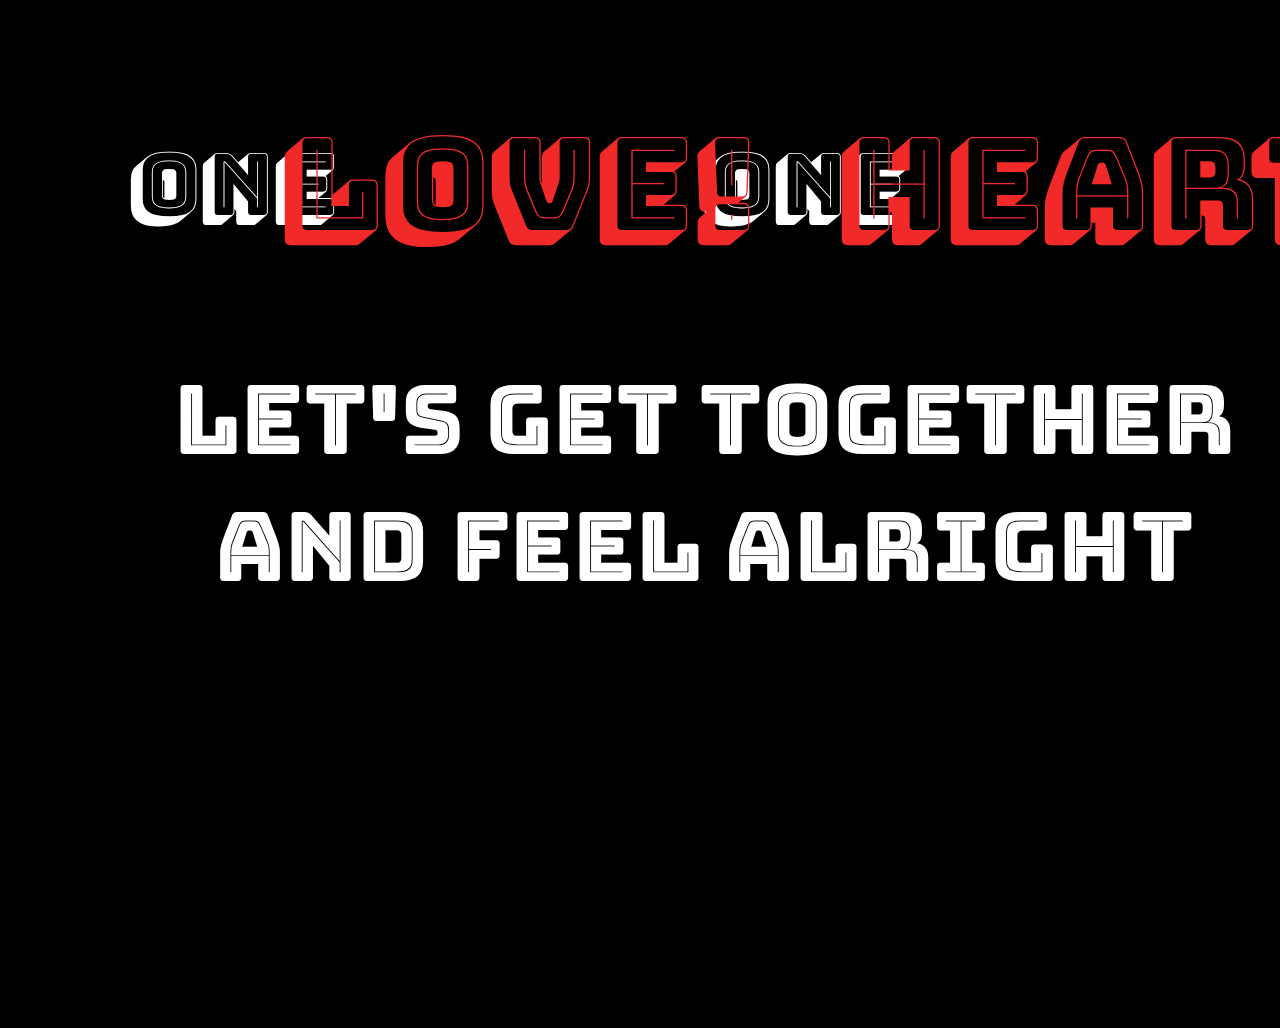
==== index.html @ a11e2805 "update" ====
<!DOCTYPE html>
<html lang="en">
<head>
  <meta charset="UTF-8">
  <title>Words In Motion</title>
  <link rel="stylesheet" href="css/style.css">
  <link rel="preconnect" href="https://fonts.googleapis.com">
  <link rel="preconnect" href="https://fonts.gstatic.com" crossorigin>
  <link href="https://fonts.googleapis.com/css2?family=Bungee&display=swap" rel="stylesheet">
  <link rel="preconnect" href="https://fonts.googleapis.com">
  <link rel="preconnect" href="https://fonts.gstatic.com" crossorigin>
  <link href="https://fonts.googleapis.com/css2?family=Bungee&family=Bungee+Shade&display=swap" rel="stylesheet">
  <link rel="preconnect" href="https://fonts.googleapis.com">
  <link rel="preconnect" href="https://fonts.gstatic.com" crossorigin>
  <link href="https://fonts.googleapis.com/css2?family=Bungee&family=Bungee+Inline&family=Bungee+Shade&display=swap" rel="stylesheet">
</head>

  <body class="page1">
    <div class="intro">
      <div class="line1">
      <h1>One</h1> 
      <h1 class="opener">love!</h1>
      <h1>One</h1>
      <h1 class="opener">heart!</h1>
      </div>
      <h2>Let's Get Together and Feel Alright</h2>
   </div>
  </body>
</html>
---- css/style.css ----
*{
  margin: 0;
  padding: 0;
  box-sizing: border-box;
}

body{
  width: 100%;
  min-height: 100vh;
}

.page1{
  background: black;
}

.page2{
  background:#F22929;
}

.page3{
  background:#F2B705;}

.page4{
  background:#48A61C;}

h1{
  font-family: "Bungee Shade";
  font-size: 85px;
  font-style: normal;
  font-weight: 400;
  text-align: center;
}
 h2{
  font-family: "Bungee Inline";
  font-size: 96px;
  font-style: normal;
  font-weight: 400;
  text-align: center;
 }

.intro{
  display: flex;
  flex-direction: column;
  justify-content: center;
  margin-top: 10%;
  margin-left: 10%;
  margin-bottom: 10%;
  color: white;
}

.line1{
  display: flex;
  flex-direction: row;
  margin-bottom: 10%;
  gap: 2%;
}

/* .opener:hover{

} */
.opener{
  color: #F22929;
  transform: scale(1.5);
}
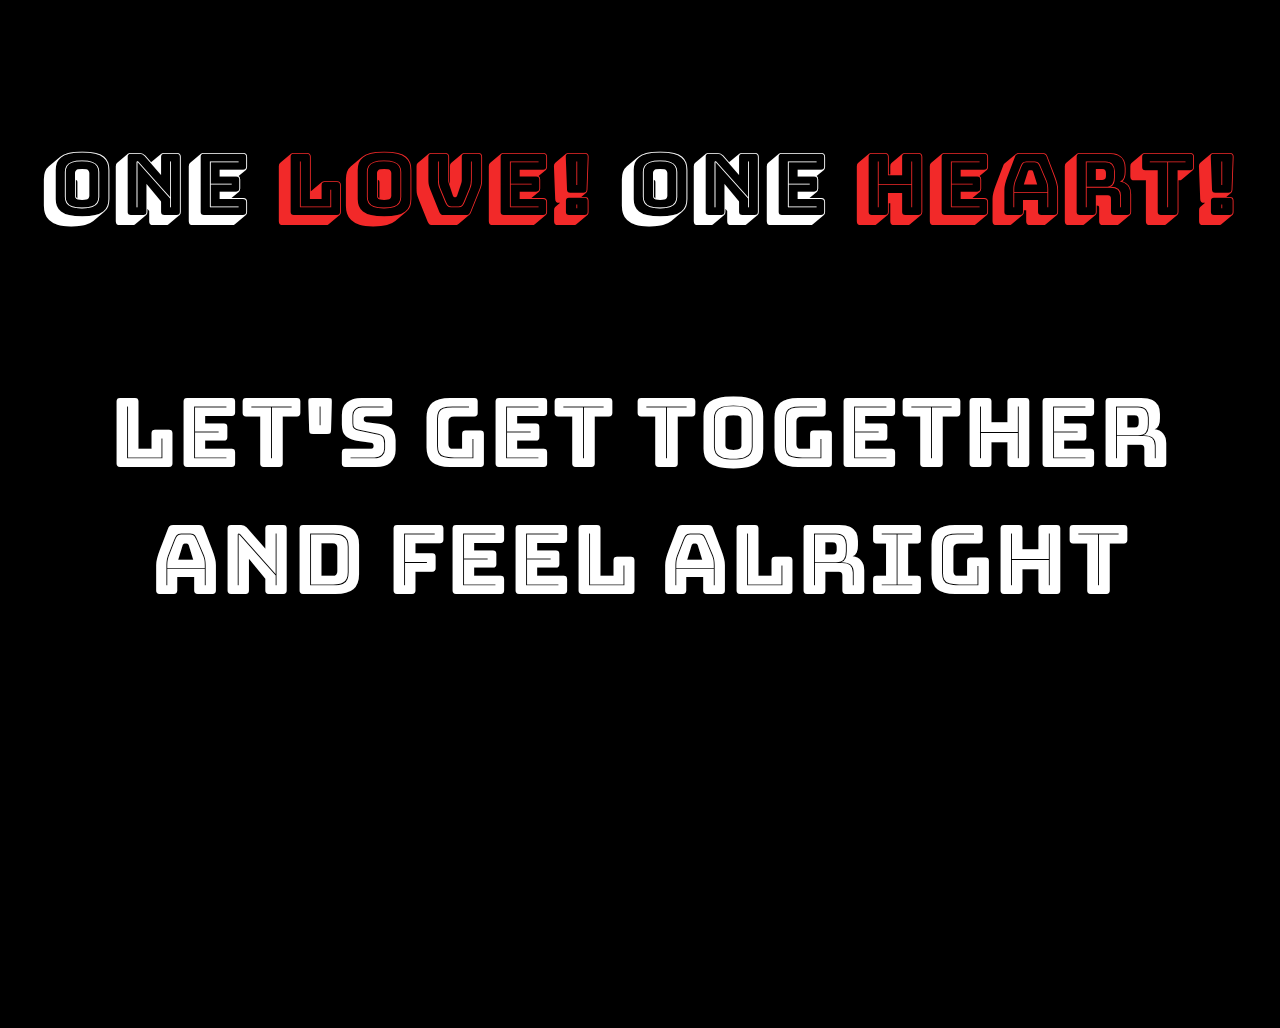
==== commit 78f4a69e: "update" ====
--- a/index.html
+++ b/index.html
@@ -15,15 +15,15 @@
   <link href="https://fonts.googleapis.com/css2?family=Bungee&family=Bungee+Inline&family=Bungee+Shade&display=swap" rel="stylesheet">
 </head>
 
-  <body class="page1">
-    <div class="intro">
-      <div class="line1">
-      <h1>One</h1> 
-      <h1 class="opener">love!</h1>
-      <h1>One</h1>
-      <h1 class="opener">heart!</h1>
+  <body id="page1">
+    <div class="p1">
+      <div id="line1">
+      <h2>One</h2> 
+      <h2 class="opener"><a href="page 2/page2.html">love!</a></h2>
+      <h2>One</h2>
+      <h2 class="opener"><a href="page 2/page2.html">heart!</a></h2>
       </div>
-      <h2>Let's Get Together and Feel Alright</h2>
+      <h3>Let's Get Together and Feel Alright</h3>
    </div>
   </body>
 </html>--- a/css/style.css
+++ b/css/style.css
@@ -9,56 +9,252 @@
   min-height: 100vh;
 }
 
-.page1{
+#page1{
   background: black;
 }
 
-.page2{
+#page2{
   background:#F22929;
 }
 
-.page3{
-  background:#F2B705;}
-
-.page4{
-  background:#48A61C;}
+#page3{
+  background:#F2B705;
+}
+
+#page4{
+  background:#4D8632;
+}
+
+a{
+  text-decoration: none;
+  color:inherit;
+}
 
 h1{
+  font-family: "Bungee Inline";
+  font-size: 28px;
+  font-style: normal;
+  font-weight: 400;
+  color: white;
+}
+
+h2{
   font-family: "Bungee Shade";
   font-size: 85px;
   font-style: normal;
   font-weight: 400;
   text-align: center;
 }
- h2{
+
+ h3{
   font-family: "Bungee Inline";
   font-size: 96px;
   font-style: normal;
   font-weight: 400;
   text-align: center;
- }
-
-.intro{
+  text-wrap: balance;
+ }
+
+ h4{
+  font-family: "Bungee Inline";
+  font-size: 48px;
+  font-style: normal;
+  font-weight: 400;
+  color: black;
+  margin-bottom: 5%;
+ }
+
+ h5{
+  color: #F22929;
+  text-align: center;
+  font-family: "Bungee Inline";
+  font-size: 64px;
+  font-style: normal;
+  font-weight: 400;
+  justify-content: center;
+ }
+
+ h6{
+  color: #F2B705;
+  font-family: Bungee;
+  font-size: 36px;
+  font-style: normal;
+  font-weight: 400;
+  text-wrap: nowrap;
+  margin-left: 2%;
+  margin-top: 1%;
+ }
+
+ p{
+  font-family: "Bungee Inline";
+  font-size: 28px;
+  font-style: normal;
+  font-weight: 400;
+  color: #F22929;
+ }
+
+.p1{
   display: flex;
   flex-direction: column;
+  text-align: center;
   justify-content: center;
   margin-top: 10%;
-  margin-left: 10%;
   margin-bottom: 10%;
   color: white;
 }
 
-.line1{
+#line1{
   display: flex;
   flex-direction: row;
+  justify-content: center;
   margin-bottom: 10%;
   gap: 2%;
 }
 
-/* .opener:hover{
-
-} */
+.opener:hover{
+   transform: scale(1.5);
+}
+
 .opener{
   color: #F22929;
+}
+
+.pg2{
+  display: flex;
+  flex-direction: column;
+  margin-left: 1%;
+  margin-top: 5%;
+  margin-bottom: 5%;
+}
+
+.p2{
+  color: #4D8632;
+  text-align: left;
+  margin-left: 30%;
+  margin-bottom: 5%;
+}
+
+.p2:hover{
   transform: scale(1.5);
-}+}
+
+.saying{
+  color: #F2B705;
+  text-align: right;
+  margin-left: 25%;
+}
+
+#saying{
+  margin-top: 3%;
+}
+
+.pg3{
+  margin-top: 3%;
+}
+
+#wo{
+  margin-bottom: 6%;
+}
+
+#p3h41{
+  width: 50%;
+  text-align: left;
+  margin-left: 2%;
+}
+
+#p3h42{
+  margin-left: 40%;
+  margin-right: 2%;
+  text-align: right;
+}
+
+#p3h43{
+  color: #F22929;
+  width: 505px;
+  margin-top: 100px;
+  margin-left: 173px;
+  text-align: left;
+}
+
+#p3h44{
+  color: #F22929;
+  text-align: right;
+  width: 505px;
+  margin-left: 780px;
+}
+
+.p4h2{
+  margin-top: 3%;
+  margin-left: 2%;
+  color: white;
+  text-align: left;
+}
+
+.p4h2:hover{
+  transform: scale(1.5)translate(300px);
+}
+
+.p4h21{
+  color: white;
+  text-align: left;
+  margin-left: 30%;
+  margin-bottom: 5%;
+}
+
+.p4h21:hover{
+  transform: scale(1.5);
+}
+
+#p4h4{
+  color: #F2B705;
+  text-align: right;
+}
+
+.line4{
+  display: flex;
+  flex-direction: row;
+  margin-top: 5%;
+  margin-bottom: 8%;
+}
+
+#p4h5{
+  color: white;
+  text-align: right;
+  margin-right: 2%;
+}
+
+#p4h41{
+  text-align: right;
+  margin-top: 5%;
+}
+
+#p4h42{
+  color: #F22929;
+  text-align: center;
+  margin-top: 5%;
+}
+
+#p4h43{
+  color: #F2B705;
+  text-align: left;
+  margin-left: 2%;
+  width: 800px;
+}
+
+#p4h51{
+  color: white;
+  text-align: right;
+  margin-right: 2%;
+  margin-left: 367px;
+  margin-bottom: 5%;
+}
+
+footer{
+  display: flex;
+  flex-direction: row;
+  gap: 1%;
+  background: black;
+  height: 80px;
+  justify-content: right;
+  align-items: center;
+}
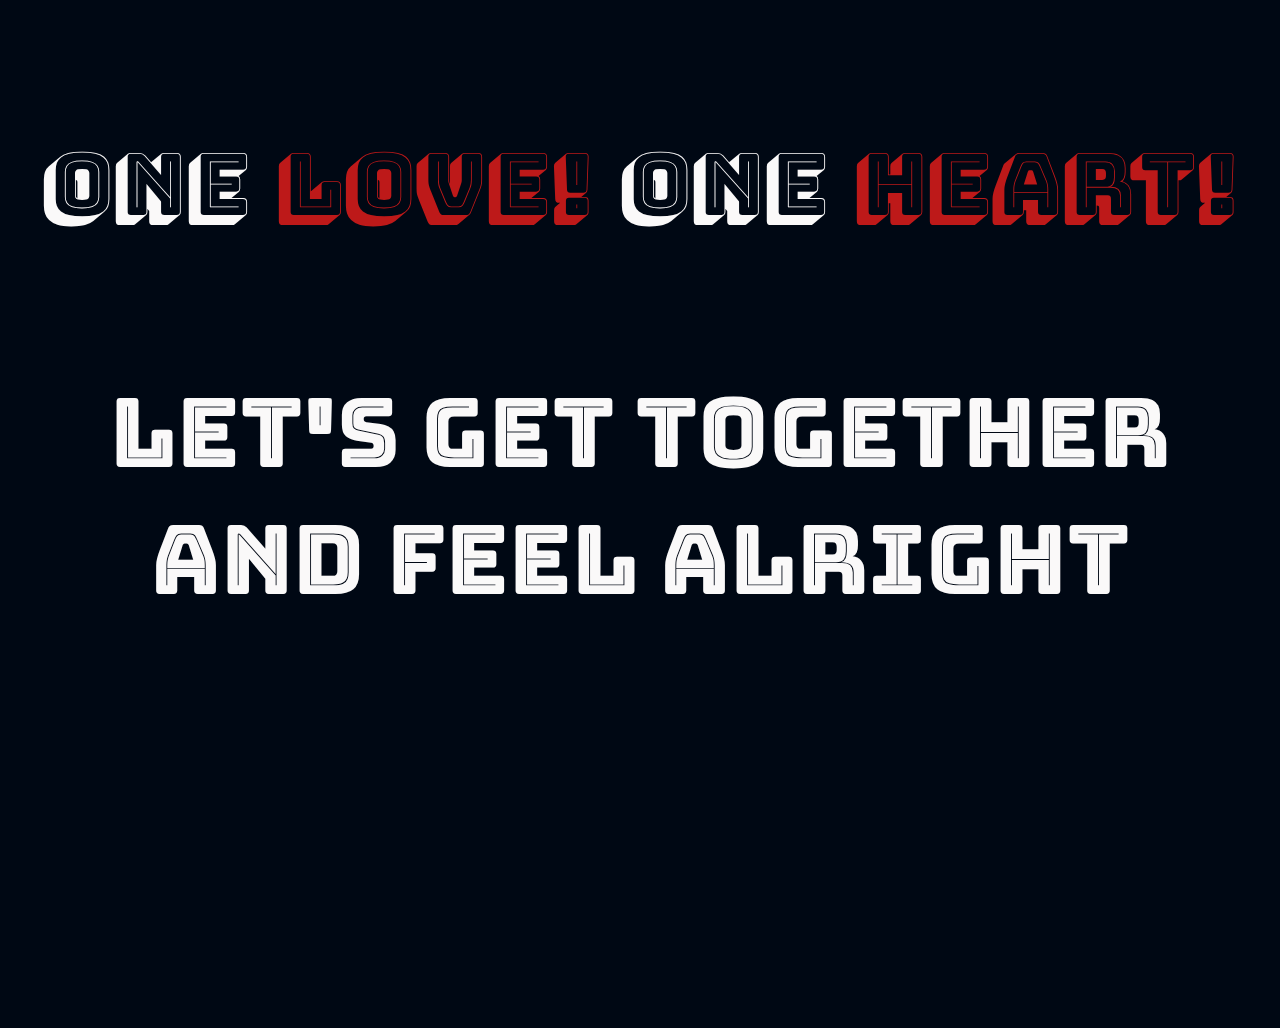
==== commit 0ae6907e: "update" ====
--- a/index.html
+++ b/index.html
@@ -16,14 +16,14 @@
 </head>
 
   <body id="page1">
-    <div class="p1">
+    <div class="pg1">
       <div id="line1">
       <h2>One</h2> 
-      <h2 class="opener"><a href="page 2/page2.html">love!</a></h2>
+      <h2 class="p1">love!</h2>
       <h2>One</h2>
-      <h2 class="opener"><a href="page 2/page2.html">heart!</a></h2>
+      <h2 class="p1">heart!</h2>
       </div>
-      <h3>Let's Get Together and Feel Alright</h3>
+      <h3><a href="page 2/page2.html">Let's Get Together and Feel Alright</a></h3>
    </div>
   </body>
 </html>--- a/css/style.css
+++ b/css/style.css
@@ -10,19 +10,19 @@
 }
 
 #page1{
-  background: black;
+  background: #000814;
 }
 
 #page2{
-  background:#F22929;
+  background:#BD1919;
 }
 
 #page3{
-  background:#F2B705;
+  background:#ffc300;
 }
 
 #page4{
-  background:#4D8632;
+  background:#7A9F35;
 }
 
 a{
@@ -35,7 +35,7 @@
   font-size: 28px;
   font-style: normal;
   font-weight: 400;
-  color: white;
+  color: #faf9f9;
 }
 
 h2{
@@ -60,12 +60,13 @@
   font-size: 48px;
   font-style: normal;
   font-weight: 400;
-  color: black;
+  color: #000814;
+  color: inherit;
   margin-bottom: 5%;
  }
 
  h5{
-  color: #F22929;
+  color: #BD1919;
   text-align: center;
   font-family: "Bungee Inline";
   font-size: 64px;
@@ -75,7 +76,7 @@
  }
 
  h6{
-  color: #F2B705;
+  color: #ffc300;
   font-family: Bungee;
   font-size: 36px;
   font-style: normal;
@@ -83,6 +84,9 @@
   text-wrap: nowrap;
   margin-left: 2%;
   margin-top: 1%;
+  animation: pg2animation2;
+  animation-direction: sideways;
+  animation-duration: 3s;
  }
 
  p{
@@ -90,17 +94,17 @@
   font-size: 28px;
   font-style: normal;
   font-weight: 400;
-  color: #F22929;
+  color: #BD1919;
  }
 
-.p1{
+.pg1{
   display: flex;
   flex-direction: column;
   text-align: center;
   justify-content: center;
   margin-top: 10%;
   margin-bottom: 10%;
-  color: white;
+  color: #faf9f9;
 }
 
 #line1{
@@ -111,12 +115,14 @@
   gap: 2%;
 }
 
-.opener:hover{
-   transform: scale(1.5);
-}
-
-.opener{
-  color: #F22929;
+.p1:hover{
+   transform: scale(1.5) translateY(75px);
+   transition-timing-function: ease;
+   transition-duration: 2s;
+}
+
+.p1{
+  color: #BD1919;
 }
 
 .pg2{
@@ -128,7 +134,7 @@
 }
 
 .p2{
-  color: #4D8632;
+  color: #7A9F35;
   text-align: left;
   margin-left: 30%;
   margin-bottom: 5%;
@@ -136,16 +142,20 @@
 
 .p2:hover{
   transform: scale(1.5);
-}
-
-.saying{
-  color: #F2B705;
+  transition-timing-function: ease;
+  transition-duration: 1s;
+}
+
+#saying{
+  color: #ffc300;
+  margin-top: 3%;
+  margin-right: 2%;
   text-align: right;
   margin-left: 25%;
-}
-
-#saying{
-  margin-top: 3%;
+  animation: pg2animation2;
+  animation-direction: sideways;
+  animation-duration: 3s;
+  animation-delay: 3s;
 }
 
 .pg3{
@@ -153,23 +163,36 @@
 }
 
 #wo{
+  margin-top: 4%;
   margin-bottom: 6%;
+}
+
+#wo:hover{
+  transform: rotate(360deg);
+  transition-timing-function: ease-in;
+  transition-duration: 2s;
 }
 
 #p3h41{
   width: 50%;
   text-align: left;
   margin-left: 2%;
+  animation: pg2animation1;
+  animation-direction: sideways;
+  animation-duration: 3s;
 }
 
 #p3h42{
   margin-left: 40%;
   margin-right: 2%;
   text-align: right;
+  animation: pg2animation2;
+  animation-direction: sideways;
+  animation-duration: 3s;
 }
 
 #p3h43{
-  color: #F22929;
+  color: #BD1919;
   width: 505px;
   margin-top: 100px;
   margin-left: 173px;
@@ -177,7 +200,7 @@
 }
 
 #p3h44{
-  color: #F22929;
+  color: #BD1919;
   text-align: right;
   width: 505px;
   margin-left: 780px;
@@ -186,16 +209,19 @@
 .p4h2{
   margin-top: 3%;
   margin-left: 2%;
-  color: white;
+  margin-bottom: 4%;
+  color: #faf9f9;
   text-align: left;
 }
 
 .p4h2:hover{
   transform: scale(1.5)translate(300px);
+  transition-timing-function: ease;
+  transition-duration: 1s;
 }
 
 .p4h21{
-  color: white;
+  color: #faf9f9;
   text-align: left;
   margin-left: 30%;
   margin-bottom: 5%;
@@ -203,11 +229,17 @@
 
 .p4h21:hover{
   transform: scale(1.5);
+  transition-timing-function: ease;
+  transition-duration: 1s;
 }
 
 #p4h4{
-  color: #F2B705;
-  text-align: right;
+  color: #ffc300;
+  text-align: right;
+  margin-right: 2%;
+  animation: pg2animation2;
+  animation-direction: sideways;
+  animation-duration: 3s;
 }
 
 .line4{
@@ -218,43 +250,170 @@
 }
 
 #p4h5{
-  color: white;
-  text-align: right;
-  margin-right: 2%;
+  color: #faf9f9;
+  text-align: right;
+  margin-right: 2%;
+  animation: pg2animation1;
+  animation-direction: sideways;
+  animation-duration: 3s;
 }
 
 #p4h41{
   text-align: right;
   margin-top: 5%;
+  margin-right: 2%;
+  animation: pg2animation2;
+  animation-direction: sideways;
+  animation-duration: 3s;
+  animation-delay: 8s;
 }
 
 #p4h42{
-  color: #F22929;
+  color: #BD1919;
   text-align: center;
-  margin-top: 5%;
+  padding-top: 4%;
+  padding-bottom: 2%;
+}
+
+#p4h42:hover{
+  transform: rotate(360deg);
+  transition-timing-function: ease-in;
+  transition-duration: 2s;
 }
 
 #p4h43{
-  color: #F2B705;
+  color: #ffc300;
   text-align: left;
   margin-left: 2%;
   width: 800px;
+  animation: pg2animation1;
+  animation-direction: sideways;
+  animation-duration: 3s;
+  animation-delay: 15s;
+}
+
+#p4h44{
+  margin-left: 2%;
+  animation: pg2animation1;
+  animation-direction: sideways;
+  animation-duration: 3s;
+  animation-delay: 8s;
 }
 
 #p4h51{
-  color: white;
+  color: #faf9f9;
   text-align: right;
   margin-right: 2%;
   margin-left: 367px;
   margin-bottom: 5%;
+  animation: pg2animation2;
+  animation-direction: sideways;
+  animation-duration: 3s;
+  animation-delay: 17s;
 }
 
 footer{
   display: flex;
   flex-direction: row;
   gap: 1%;
-  background: black;
+  background: #000814;
   height: 80px;
   justify-content: right;
   align-items: center;
 }
+
+footer h1{
+  margin-right: 1%;
+}
+
+footer p{
+  animation: pg3animation;
+  animation-direction: ease forwards;
+  animation-timing-function: ease-in-out;
+  animation-duration: 8s;
+  animation-delay: 18s;
+}
+
+@keyframes pg2glow{
+  from{
+    text-shadow: none;
+  }
+  to{
+    text-shadow:  0 0 10px #ffc300;
+  }
+}
+
+#saying2{
+  animation: pg2glow;
+  animation-direction: ease forwards;
+  animation-timing-function: ease-in-out;
+  animation-duration: 8s;
+  animation-delay: 3s;
+}
+
+@keyframes pg1animation {
+  from {
+    position: relative;
+    top: 600px;
+    text-shadow: none;
+  }
+  to {
+    position: relative;
+    top: 0;
+    text-shadow:  0 0 20px #faf9f9;
+  }
+}
+
+.pg1 h3 {
+  animation: pg1animation;
+  animation-direction: ease forwards;
+  animation-timing-function: ease-in-out;
+  animation-duration: 5s;
+}
+
+@keyframes pg2animation1{
+  from {
+    position: relative;
+    left: 100%;
+  }
+  to {
+    position: relative;
+    left: 0%;
+  }
+}
+
+.hear{
+  animation: pg2animation1;
+  animation-direction: sideways;
+  animation-duration: 3s;
+}
+
+@keyframes pg2animation2{
+  from {
+    position: relative;
+    right: 100%;
+  }
+  to {
+    position: relative;
+    right: 0%;
+  }
+}
+
+@keyframes pg3animation{
+  from{
+    opacity: 0%;
+    text-shadow: none;
+  }
+  to{
+    opacity: 100%;
+    text-shadow:  0 0 10px #BD1919;
+  }
+}
+
+#p3h43, #p3h44{
+  animation: pg3animation;
+  animation-direction: ease forwards;
+  animation-timing-function: ease-in-out;
+  animation-duration: 6s;
+  animation-delay: 8s;
+}
